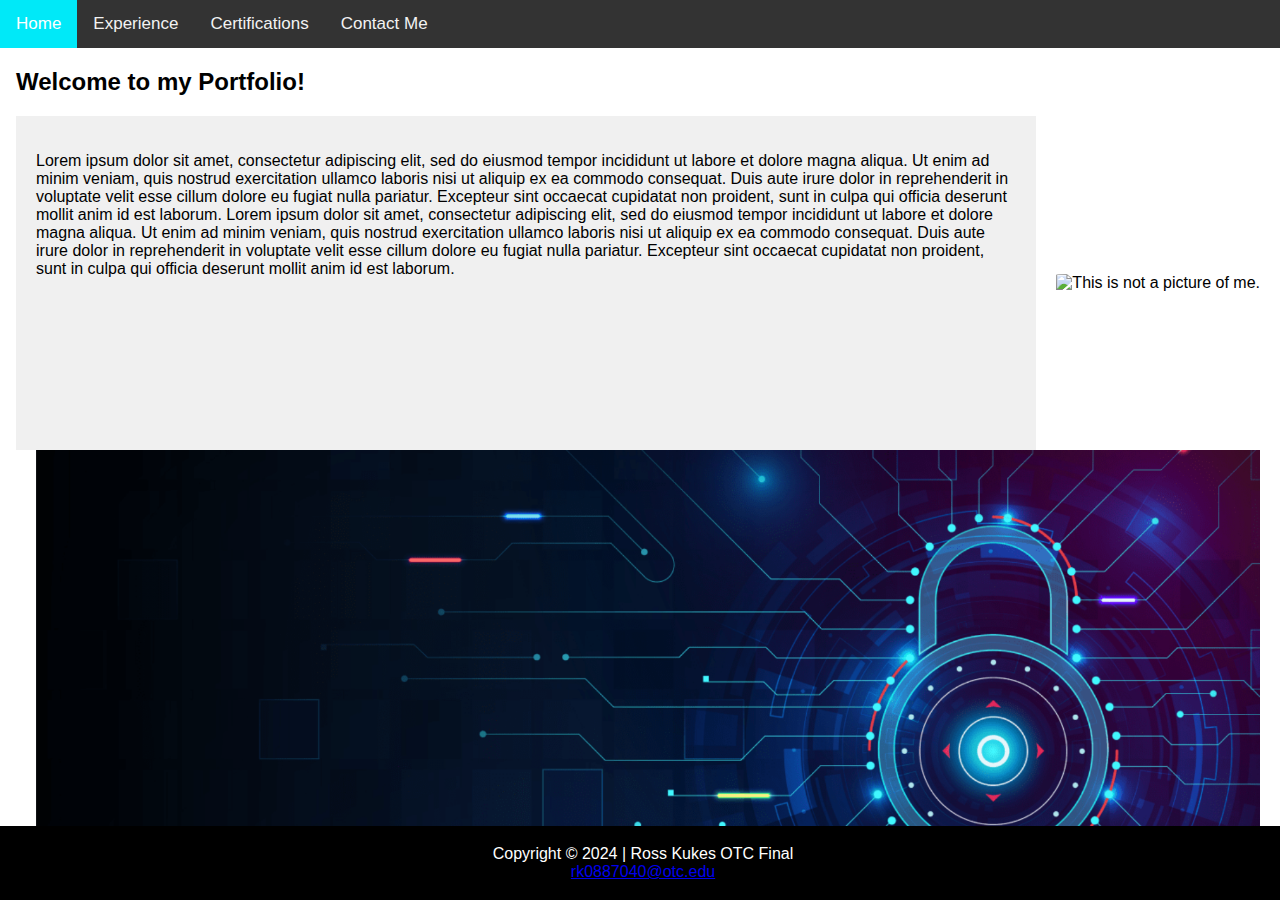
==== index.html @ 678c3bf4 "Initial Upload" ====
<!DOCTYPE html>
<html lang="en">

<!-- Name: Ross Kukes -->
<!-- Web Development Final Portfolio -->
<head>
    <meta charset="UTF-8" name="viewport" content="width=device-width, initial-scale=1">
    <title>My Portfolio!</title>
    <link rel="stylesheet" href="styles.css">
</head>

<body>

<div class="topnav">
  <a class="active" href="index.html">Home</a>
  <a href="experience.html">Experience</a>
  <a href="certificates.html">Certifications</a>
  <a href="contact-me.html">Contact Me</a>
</div>
<h2>Welcome to my Portfolio!</h2>
<div class="main-content">
  
  <div class="container">
    <div class="welcome-me">
        <p>Lorem ipsum dolor sit amet, consectetur adipiscing elit, 
            sed do eiusmod tempor incididunt ut labore et dolore magna 
            aliqua. Ut enim ad minim veniam, quis nostrud exercitation 
            ullamco laboris nisi ut aliquip ex ea commodo consequat. 
            Duis aute irure dolor in reprehenderit in voluptate velit
            esse cillum dolore eu fugiat nulla pariatur. Excepteur 
            sint occaecat cupidatat non proident, sunt in culpa qui 
            officia deserunt mollit anim id est laborum. Lorem ipsum dolor sit amet, consectetur adipiscing elit, 
            sed do eiusmod tempor incididunt ut labore et dolore magna 
            aliqua. Ut enim ad minim veniam, quis nostrud exercitation 
            ullamco laboris nisi ut aliquip ex ea commodo consequat. 
            Duis aute irure dolor in reprehenderit in voluptate velit
            esse cillum dolore eu fugiat nulla pariatur. Excepteur 
            sint occaecat cupidatat non proident, sunt in culpa qui 
            officia deserunt mollit anim id est laborum.
        </p>
    </div>

    <div class="headshot-main">
        <img src="images/not-me.jpg" alt="This is not a picture of me.">
    
    </div>
    
  </div>

  <div class="network-container">
    <img class="network-width" src="images/network.png" alt="Stock image of circuitry."></img>
  </div>

</div>

</body>
<footer>
    <p>Copyright <span>&copy;</span> 2024 | Ross Kukes OTC Final<br>
    <a href="rk0887040@otc.com">rk0887040@otc.edu</a></p>
</footer>

</html>
---- styles.css ----
/* Name: Ross Kukes */
/* Web Development Final Portfolio */

body {
    margin: 0;
    font-family: Arial, Helvetica, sans-serif;
  }
  
  .topnav {
    overflow: hidden;
    background-color: #333;
  }
  
  .topnav a {
    float: left;
    color: #f2f2f2;
    text-align: center;
    padding: 14px 16px;
    text-decoration: none;
    font-size: 17px;
  }
  
  .topnav a:hover {
    background-color: #ddd;
    color: black;
  }
  
  .topnav a.active {
    background-color: #00E9F8;
    color: white;
}

.container {
    display: flex;
    
    align-items: center;
}

.main-content {
    padding-left: 16px;
    
}

h2 {
    padding-left: 16px;
}

.welcome-me {
    flex: 1;
    background-color: #f0f0f0;
    padding: 20px;
    height: 294px;
    flex-direction: column;
    justify-content: space-between;
}

.headshot-main {
    margin: 20px;
    
}

.headshot-main img {
    max-width: 500px;
    max-height: 500px;
    border-radius: 5%;
}


.column-container {
    flex: 50%;
    padding: 10px;
    
}

.column-container p {
    margin: 0;
    break-inside: avoid;
}

.contact-form {
    margin: 0 auto;
}

h2 {
    display: block;
}

.row{
    display: flex;
}

table {
    margin: 0 auto;
    width: 80%;
    height: 400px;
    border-collapse: collapse;
}

th, td {
    padding: 10px;
    border: 1px solid #ddd;
    text-align: center;
}

th {
    background-color: #f2f2f2;
}
.network-container {
    padding: 0 20px;
    
}
.network-width {
    display: block;
    max-width: 100%;
    max-height: auto;
    margin-left: auto;
    margin-right: auto;
    
}


footer {
    text-align: center;
    padding: 3px;
    background-color: black;
    color: white;
    position: fixed;
    bottom: 0;
    width: 100%;
  }


  /* Media query for Smartphones */

  @media only screen and (max-width: 768px) {
    
    .form input[type="text"],
    .form input[type="email"],
    .form textarea {
        width: 100%;
    }

    .container {
        width: 100%;
        display: block;
    }
    .network-width {
        display: none;
    }
  }
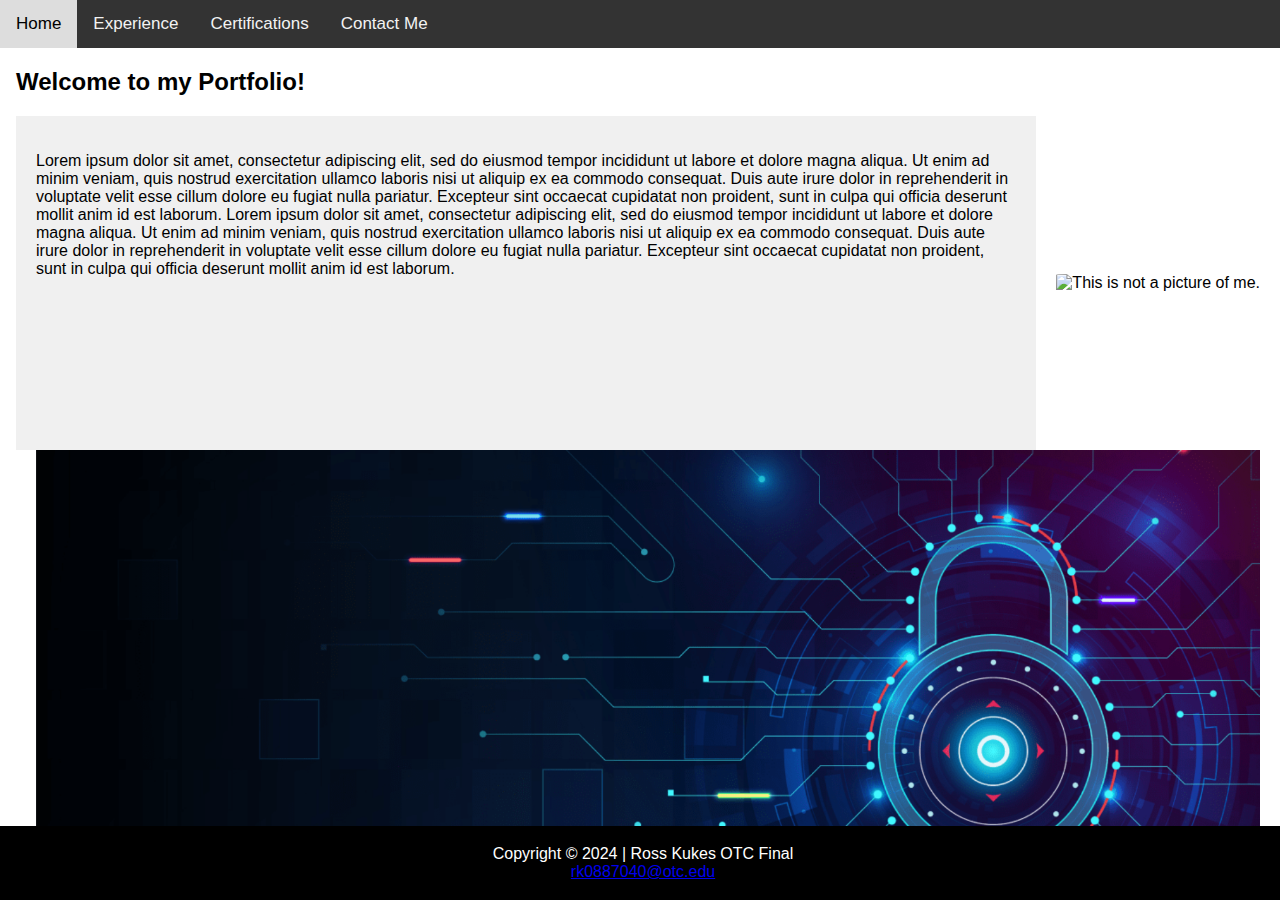
==== commit 0fd82eca: "Validating Errors" ====
--- a/index.html
+++ b/index.html
@@ -4,7 +4,8 @@
 <!-- Name: Ross Kukes -->
 <!-- Web Development Final Portfolio -->
 <head>
-    <meta charset="UTF-8" name="viewport" content="width=device-width, initial-scale=1">
+    <meta charset="UTF-8">
+    <meta name="viewport" content="width=device-width, initial-scale=1">
     <title>My Portfolio!</title>
     <link rel="stylesheet" href="styles.css">
 </head>
@@ -48,15 +49,18 @@
   </div>
 
   <div class="network-container">
-    <img class="network-width" src="images/network.png" alt="Stock image of circuitry."></img>
+    <img class="network-width" src="images/network.png" alt="Stock image of circuitry.">
   </div>
 
 </div>
 
-</body>
+
 <footer>
-    <p>Copyright <span>&copy;</span> 2024 | Ross Kukes OTC Final<br>
-    <a href="rk0887040@otc.com">rk0887040@otc.edu</a></p>
+  <p>Copyright <span>&copy;</span> 2024 | Ross Kukes OTC Final<br>
+  <a href="rk0887040@otc.com">rk0887040@otc.edu</a></p>
 </footer>
 
+</body>
+
+
 </html>
--- a/styles.css
+++ b/styles.css
@@ -25,7 +25,7 @@
     color: black;
   }
   
-  .topnav a.active {
+  .topnav .active {
     background-color: #00E9F8;
     color: white;
 }
@@ -43,6 +43,7 @@
 
 h2 {
     padding-left: 16px;
+    display: block;
 }
 
 .welcome-me {
@@ -81,9 +82,7 @@
     margin: 0 auto;
 }
 
-h2 {
-    display: block;
-}
+
 
 .row{
     display: flex;
